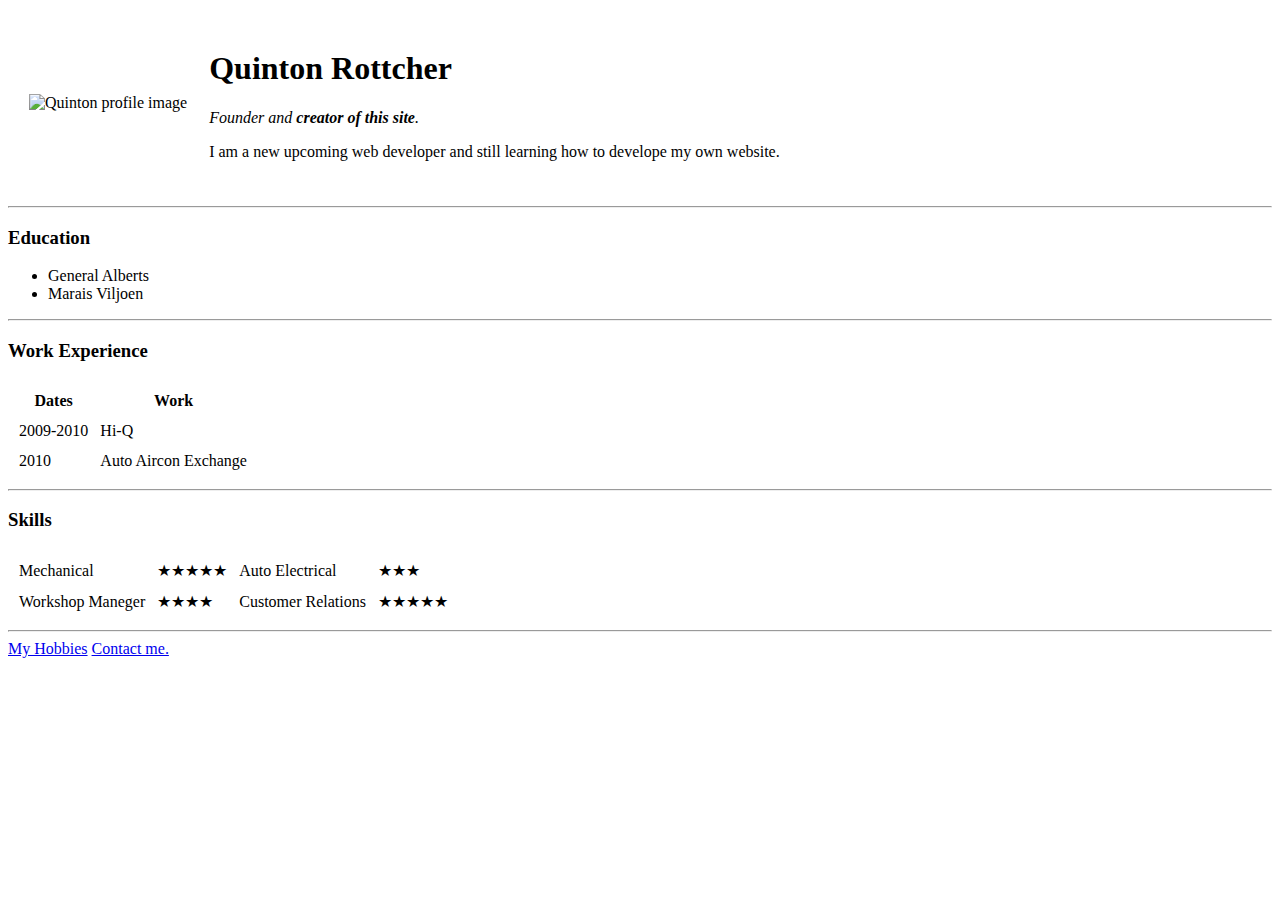
==== index.html @ 40c19703 "Add initial cv website files" ====
<!DOCTYPE html>
<html lang="en" dir="ltr">

<head>
  <meta charset="utf-8">
  <title>Quinton's personal site</title>
</head>

<body>
  <table cellspacing="20">
    <tr>
      <td><img src="Images/Quinton.jpg" alt="Quinton profile image"></td>
      <td>
        <h1>Quinton Rottcher</h1>
        <p><em>Founder and <strong>creator of this site</strong>.</em></p>
        <p>I am a new upcoming web developer and still learning how to develope my own website.</p>
      </td>
    </tr>
  </table>
  <hr>
  <h3>Education</h3>
  <ul>
    <li>General Alberts</li>
    <li>Marais Viljoen</li>
  </ul>
  <hr>
  <h3>Work Experience</h3>
  <table cellspacing="10">
    <thead>
      <tr>
        <th>Dates</th>
        <th>Work</th>
      </tr>
    </thead>
    <tbody>
      <tr>
        <td>2009-2010</td>
        <td>Hi-Q </td>
      </tr>
      <tr>
        <td>2010</td>
        <td>Auto Aircon Exchange</td>
      </tr>

    </tbody>
    <tfoot>

    </tfoot>
  </table>
  <hr>
  <h3>Skills</h3>
  <table cellspacing="10">
    <tr>
      <td>Mechanical</td>
      <td>★★★★★</td>
      <td>Auto Electrical</td>
      <td>★★★</td>
    </tr>
    <tr>
      <td>Workshop Maneger</td>
      <td>★★★★</td>
      <td>Customer Relations</td>
      <td>★★★★★</td>
    </tr>
  </table>
  <hr>
  <a href="My Hobbies.html">My Hobbies</a>
  <a href="Contact.html">Contact me.</a>

</html>
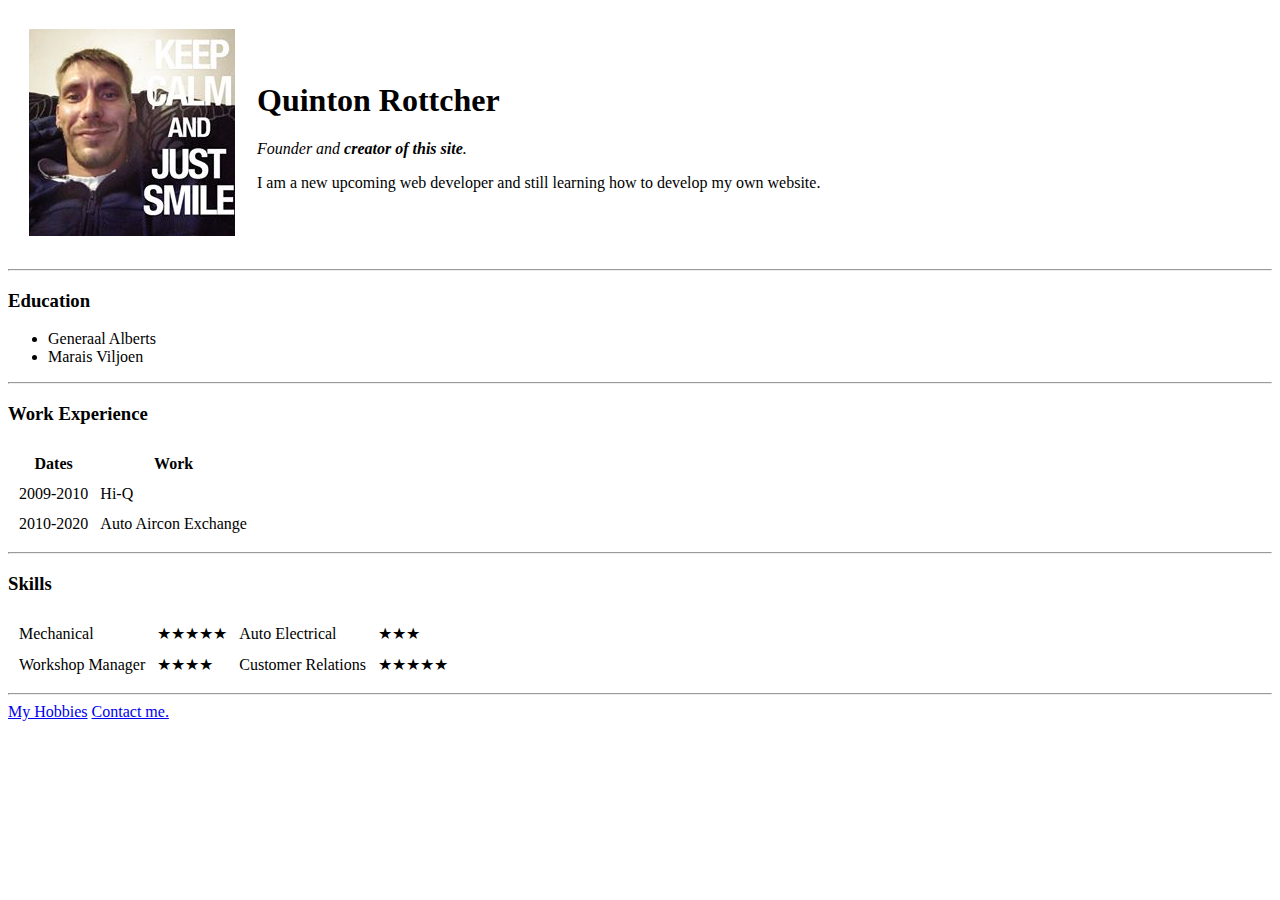
==== commit 4b76a454: "ADD UPDATE TO CV WEBSITE FILES" ====
--- a/index.html
+++ b/index.html
@@ -3,7 +3,9 @@
 
 <head>
   <meta charset="utf-8">
-  <title>Quinton's personal site</title>
+  <title>Quinton's personal website</title>
+<link rel="stylesheet" href="css/styles.css">
+  </body>
 </head>
 
 <body>
@@ -13,14 +15,14 @@
       <td>
         <h1>Quinton Rottcher</h1>
         <p><em>Founder and <strong>creator of this site</strong>.</em></p>
-        <p>I am a new upcoming web developer and still learning how to develope my own website.</p>
+        <p>I am a new upcoming web developer and still learning how to develop my own website.</p>
       </td>
     </tr>
   </table>
   <hr>
   <h3>Education</h3>
   <ul>
-    <li>General Alberts</li>
+    <li>Generaal Alberts</li>
     <li>Marais Viljoen</li>
   </ul>
   <hr>
@@ -38,7 +40,7 @@
         <td>Hi-Q </td>
       </tr>
       <tr>
-        <td>2010</td>
+        <td>2010-2020</td>
         <td>Auto Aircon Exchange</td>
       </tr>
 
@@ -57,7 +59,7 @@
       <td>★★★</td>
     </tr>
     <tr>
-      <td>Workshop Maneger</td>
+      <td>Workshop Manager</td>
       <td>★★★★</td>
       <td>Customer Relations</td>
       <td>★★★★★</td>
